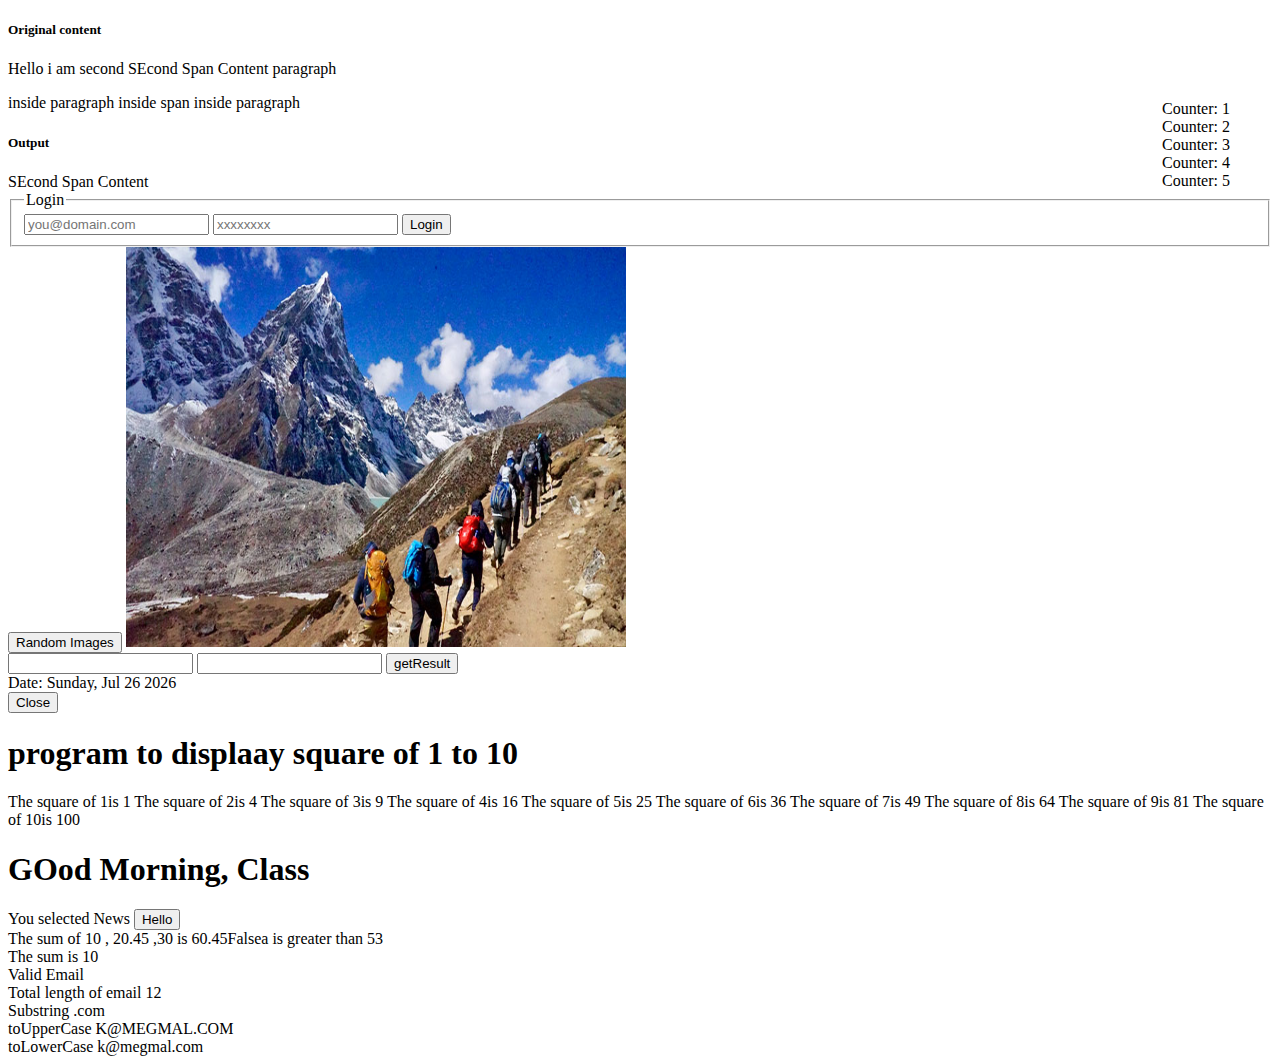
==== index.html @ 54e670aa "Upto Basic Form Validations" ====
<!DOCTYPE html>
<html lang="en">
<head>
    <meta charset="UTF-8">
    <meta name="viewport" content="width=device-width, initial-scale=1.0">
    <title>Javascirpt Examples</title>
    <script>
        //alert("Hello World!");
    </script>
    <style>
        #randomImages{
            width:500px;
            height:400px;
        }
    </style>
</head>
<body>

    <div>
        <h5>Original content</h5>
        <p>Hello i am second <span>SEcond Span Content</span> paragraph</p>

        <p>
          inside paragraph
          <span>inside span</span>
          inside paragraph
        </p>
      </div>
      <div>
        <h5>Output</h5>
        <div id="output"></div>
      </div>

      <script>
          var baseElement = document.querySelector("p");
            document.getElementById("output").innerHTML =
            (baseElement.querySelector("div span").innerHTML);

      </script>

    <div id="errorMessage" style="color:red;"></div>

    <form method="POST" name="login" onsubmit="return validateForm();">
        <fieldset><legend>Login</legend>
        <input type="text" name="eml" placeholder="you@domain.com">
        <input type="password" name="password" placeholder="xxxxxxxx">
        <input type="submit" name="submit" value="Login" />
        </fieldset>
    </form>
    <button onclick="ranImage()">Random Images</button>

    <img src ="images/1.jpg" alt="Random Images" title="random images" id="randomImages" >



    <form onsubmit="return getTotal()">
        <input type="number" id="qty">
        <input type="number" id="price">
        <input type="submit" value="getResult">
    </form>
    
    <div id="nettotal"></div>

    <div id="date"></div>

    <button onclick="window.close()">Close</button>

    <div id="result" style="position:absolute; top:100px; right:50px;">

    </div>

    <div id="multable"></div>

    <script>
        document.writeln("<h1>program to displaay square of 1 to 10</h1>");
            for(var i = 1; i <= 10; i++) {
                document.writeln("The square of "+ i + "is "+ square(i));
            }

            function square ( y ){
                return y * y;
            }

        var name="Class";
        document.write("<h1>GOod Morning, "+name+"</h1>");
    </script>
<script>
var page = "News"; 
switch (page)
{
 case "Home":
    { document.write("You selected Home");
      break;
    }
 case "About": document.write("You selected About");
 break
 case "News": document.write("You selected News")
 break
 case "Login": document.write("You selected Login")
 break
 case "Links": document.write("You selected Links")
 break
 default:
   document.write("Page Not Found");
}
</script>

<button onclick="hello()">Hello</button>
<script src="scripts/functions.js"></script>
</body>
</html>
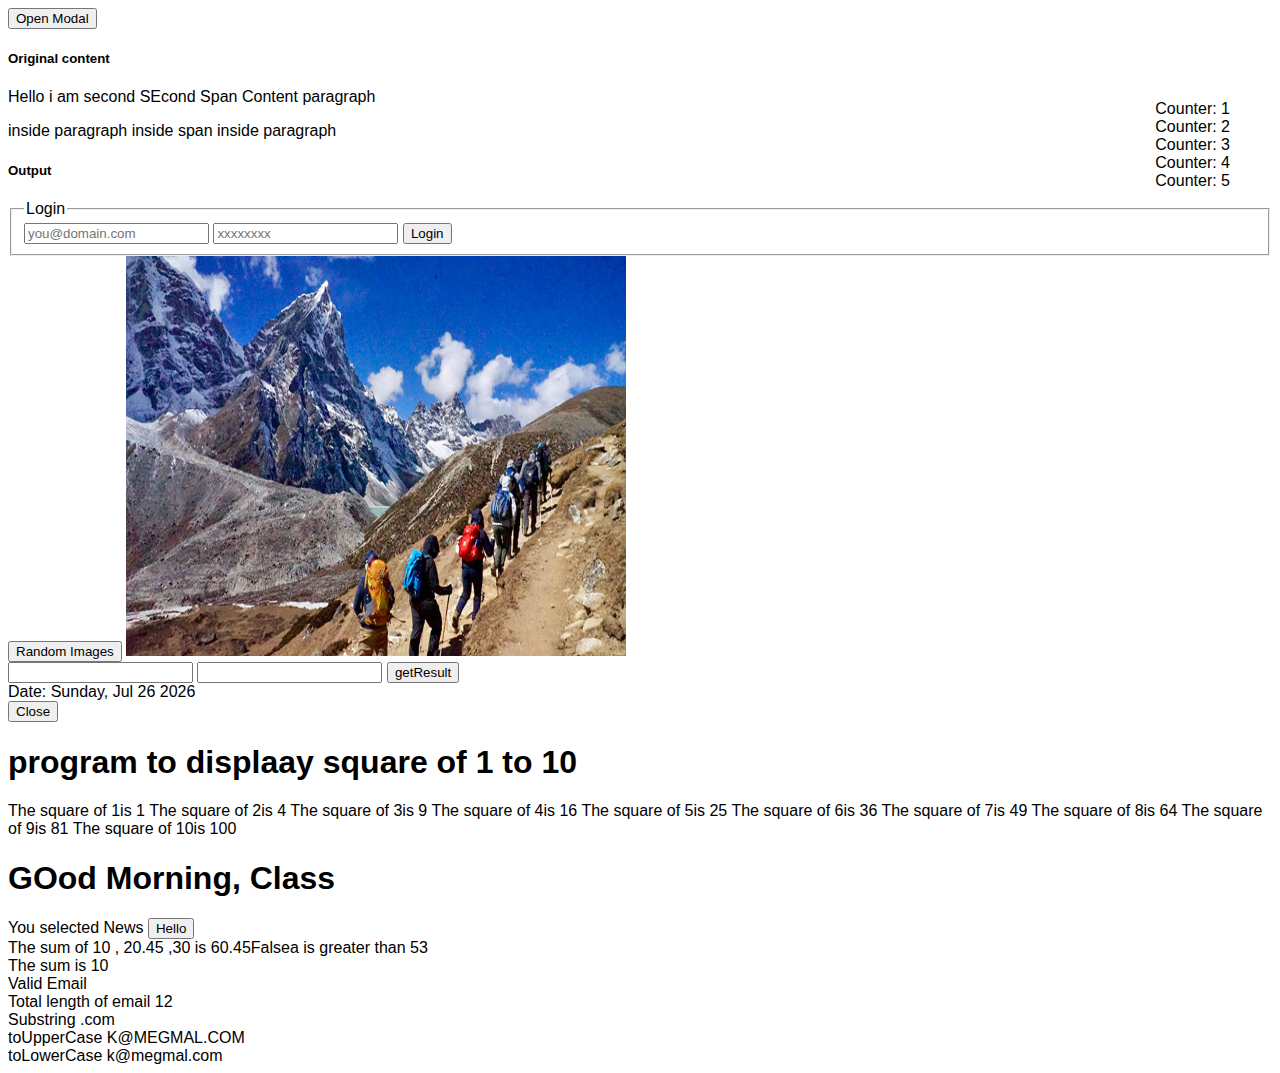
==== commit 448adc7a: "JavaScript Popup" ====
--- a/index.html
+++ b/index.html
@@ -3,6 +3,7 @@
 <head>
     <meta charset="UTF-8">
     <meta name="viewport" content="width=device-width, initial-scale=1.0">
+    <link href="styles/styles.css" rel="stylesheet" type="text/css"/>
     <title>Javascirpt Examples</title>
     <script>
         //alert("Hello World!");
@@ -15,6 +16,23 @@
     </style>
 </head>
 <body>
+
+    <button id="myBtn">Open Modal</button>
+
+    <!-- The Modal -->
+<div id="myModal" class="modal">
+
+    <!-- Modal content -->
+    <div class="modal-content">
+      <span class="close">&times;</span>
+      <p>Admission Open</p>
+      <img src= "images/admission_open.jpg" width="560px" alt="admission open" title="admission open"/>
+    </div>
+  
+  </div>
+
+  
+
 
     <div>
         <h5>Original content</h5>
@@ -32,9 +50,11 @@
       </div>
 
       <script>
+          /*
           var baseElement = document.querySelector("p");
             document.getElementById("output").innerHTML =
             (baseElement.querySelector("div span").innerHTML);
+            */
 
       </script>
 
--- a/styles/styles.css
+++ b/styles/styles.css
@@ -0,0 +1,41 @@
+
+body {font-family: Arial, Helvetica, sans-serif;}
+
+/* The Modal (background) */
+.modal {
+  display: none; /* Hidden by default */
+  position: fixed; /* Stay in place */
+  z-index: 1; /* Sit on top */
+  padding-top: 100px; /* Location of the box */
+  left: 0;
+  top: 0;
+  width: 100%; /* Full width */
+  height: 100%; /* Full height */
+  overflow: auto; /* Enable scroll if needed */
+  background-color: rgb(0,0,0); /* Fallback color */
+  background-color: rgba(0,0,0,0.4); /* Black w/ opacity */
+}
+
+/* Modal Content */
+.modal-content {
+  background-color: #fefefe;
+  margin: auto;
+  padding: 20px;
+  border: 1px solid #888;
+  width: 80%;
+}
+
+/* The Close Button */
+.close {
+  color: #aaaaaa;
+  float: right;
+  font-size: 28px;
+  font-weight: bold;
+}
+
+.close:hover,
+.close:focus {
+  color: #000;
+  text-decoration: none;
+  cursor: pointer;
+}
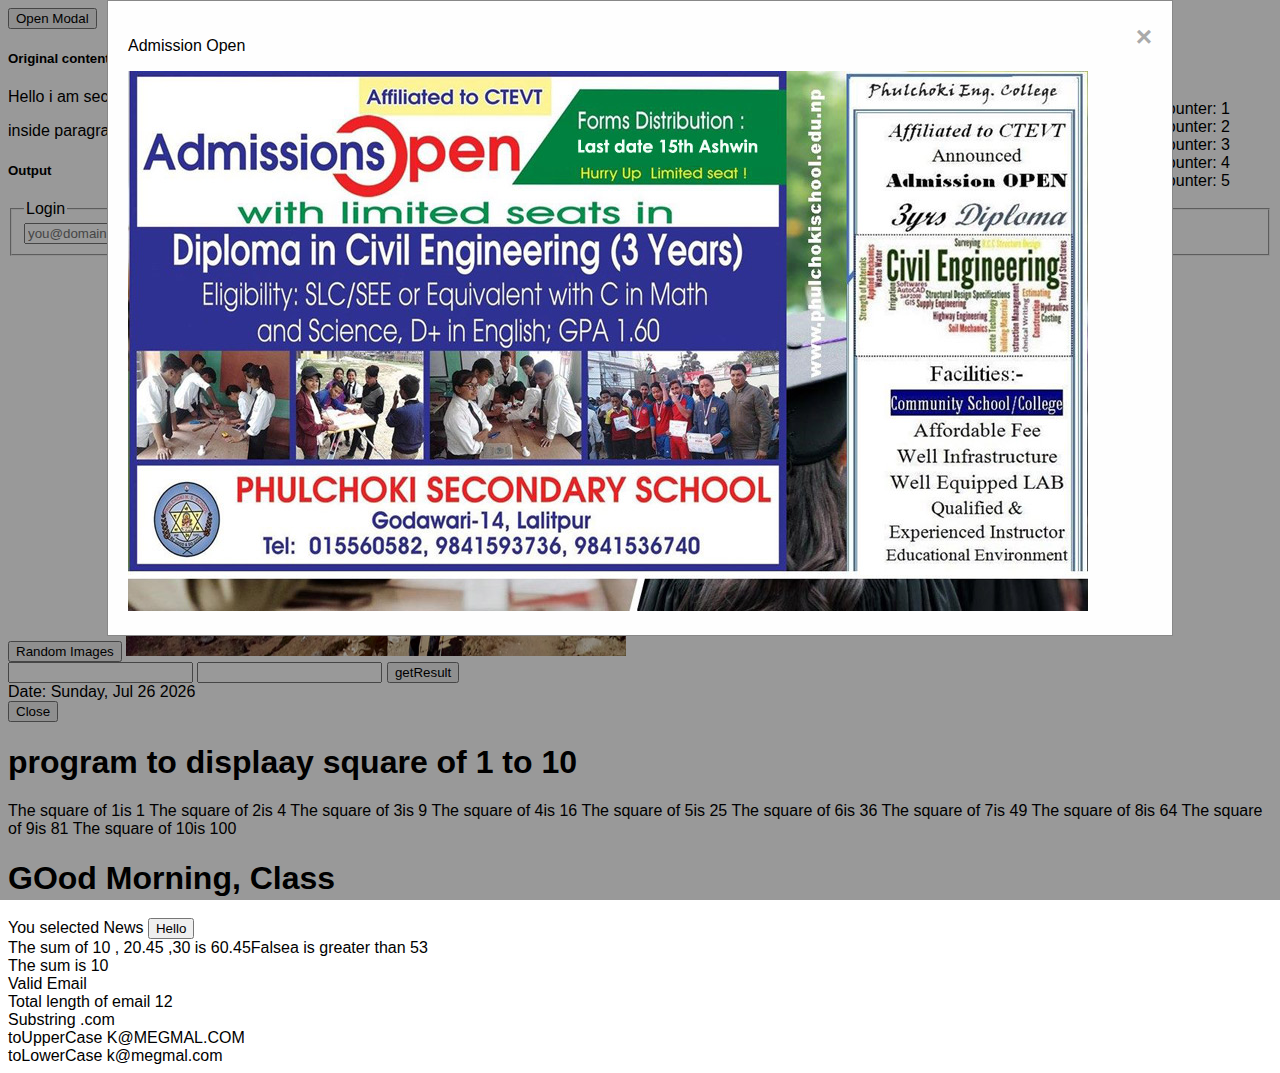
==== commit 6ca0a4d9: "Cookie and Unicode" ====
--- a/index.html
+++ b/index.html
@@ -26,7 +26,7 @@
     <div class="modal-content">
       <span class="close">&times;</span>
       <p>Admission Open</p>
-      <img src= "images/admission_open.jpg" width="560px" alt="admission open" title="admission open"/>
+      <img src= "images/admission_open.jpg" width="960px" alt="admission open" title="admission open"/>
     </div>
   
   </div>
--- a/styles/styles.css
+++ b/styles/styles.css
@@ -6,7 +6,7 @@
   display: none; /* Hidden by default */
   position: fixed; /* Stay in place */
   z-index: 1; /* Sit on top */
-  padding-top: 100px; /* Location of the box */
+  margin:auto auto; /* Location of the box */
   left: 0;
   top: 0;
   width: 100%; /* Full width */
